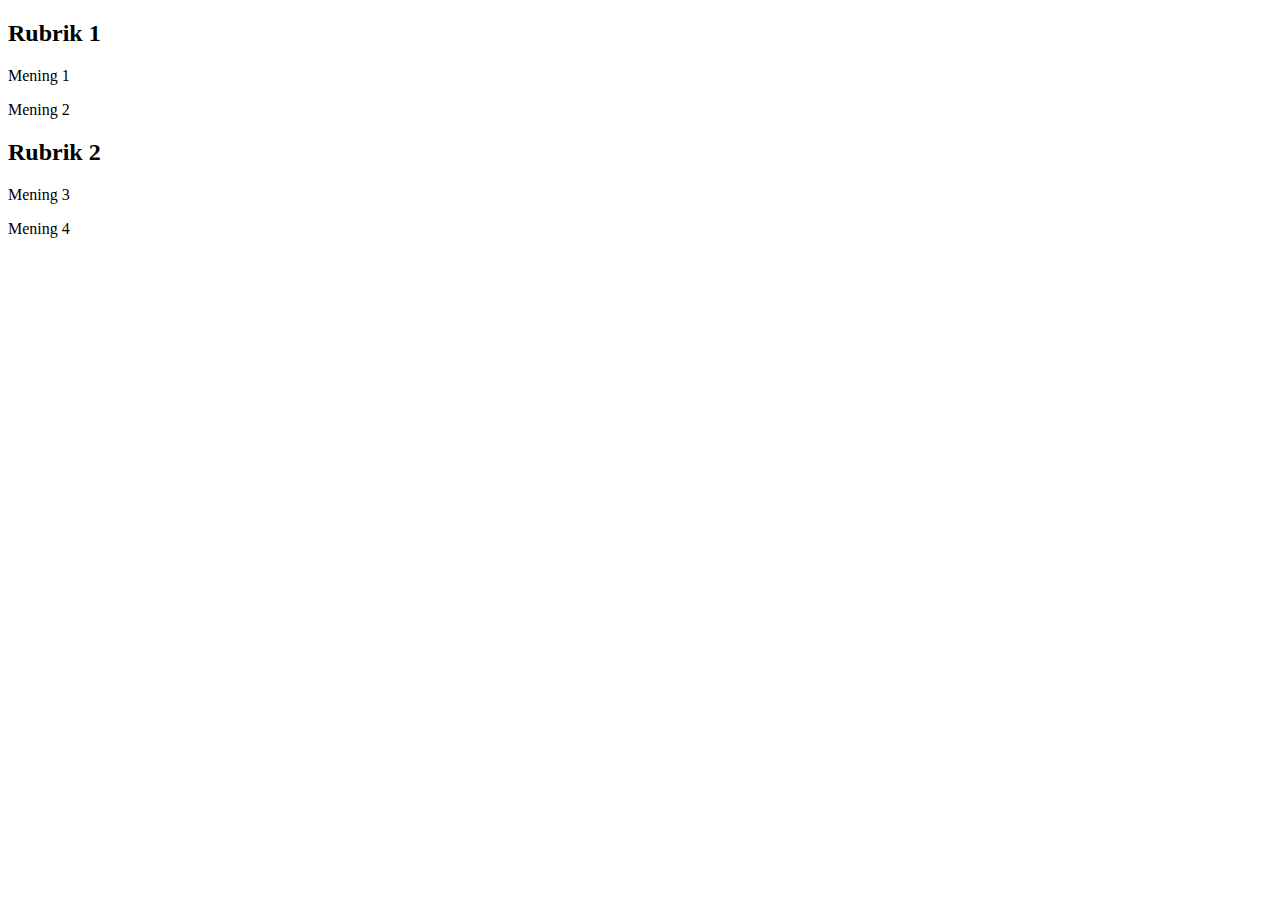
==== index.html @ 5d58160e "added text to styles.css and index.html" ====
<!DOCTYPE HTML>
<HTML>
    <head>
        <title>Chas Tut</title>
        <link rel="stylesheet" href="./test.css">
    </head>
    <body>
        <!--<h1 id="heading-1">Hej världen, make me pretty 😃!</h>
        <p class="red">The quick brown fox jumps over the lazy dog.</p> -->
        <section>
            <h2>Rubrik 1</h2>
            <p>Mening 1</p>
            <p>Mening 2</p>
            <article>
                <h2>Rubrik 2</h2>
                <p>Mening 3</p>
                <p>Mening 4</p>
            </article>
        </section>
    </body>
</HTML>
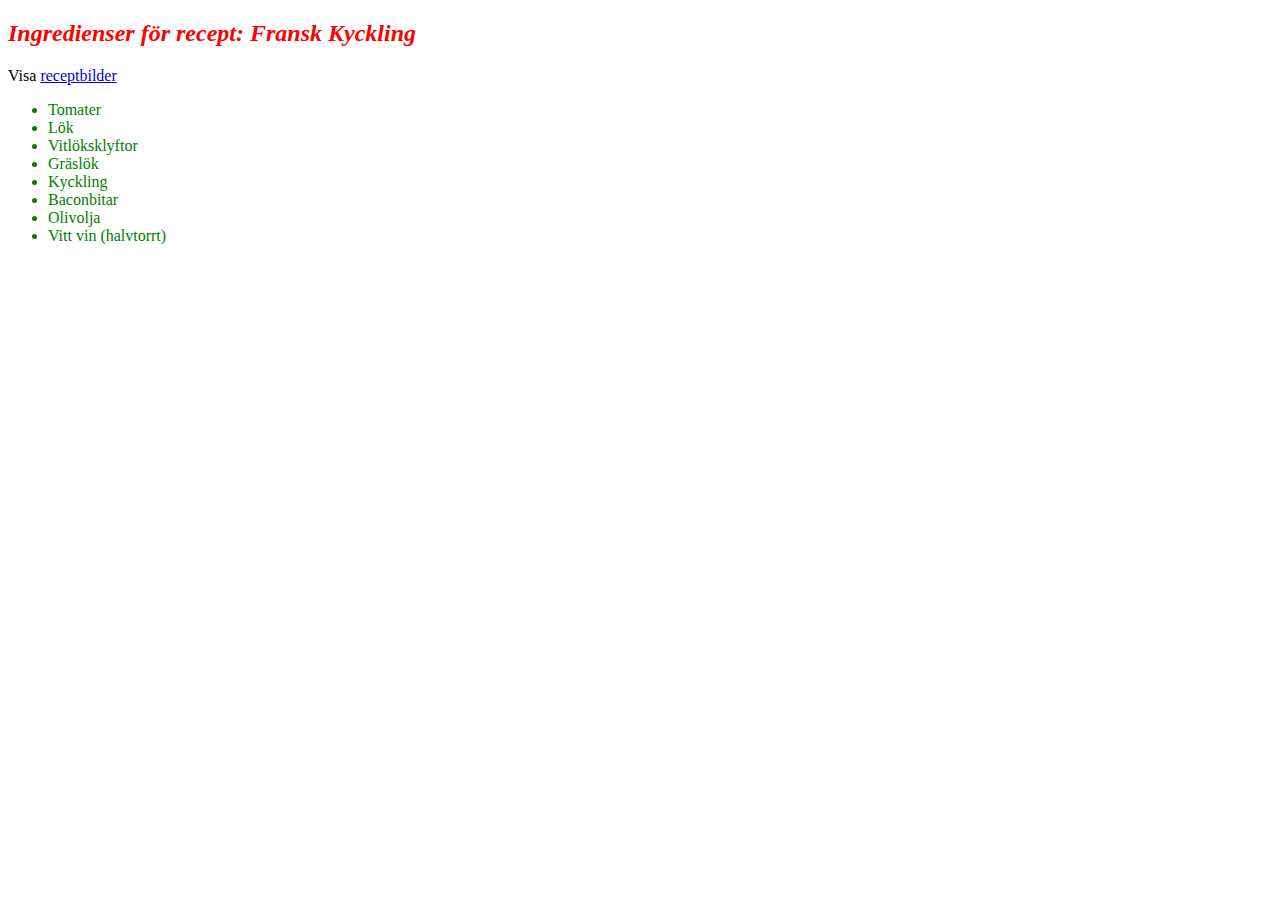
==== commit e0e5b26c: "added extra css and html file for testing code" ====
--- a/index.html
+++ b/index.html
@@ -5,9 +5,11 @@
         <link rel="stylesheet" href="./test.css">
     </head>
     <body>
+
         <!--<h1 id="heading-1">Hej världen, make me pretty 😃!</h>
         <p class="red">The quick brown fox jumps over the lazy dog.</p> -->
-        <section>
+        
+        <!-- <section>
             <h2>Rubrik 1</h2>
             <p>Mening 1</p>
             <p>Mening 2</p>
@@ -16,6 +18,23 @@
                 <p>Mening 3</p>
                 <p>Mening 4</p>
             </article>
-        </section>
+        </section> -->
+
+    <h2>
+        Ingredienser för recept:
+        <em lang="sv-SE">Fransk Kyckling</em>
+    </h2>
+    <p>Visa <a href="https://www.ica.se/recept/fransk/kyckling/" alt="Länk till recept med fransk kyckling">receptbilder</a></p>
+    <ul>
+        <li data-vegetable data-quantity="1kg">Tomater</li>       <!-- När vi skriver ett attribut med data- framför så kan vi döpa attributet till precis vad vi vill, användbart när vi sedan ska hitta våra custom-attribut med JavaScript -->
+        <li data-vegetable data-quantity="3">Lök</li>
+        <li data-vegetable="not spicy like chili" data-quantity="3">Vitlöksklyftor</li>
+        <li data-vegetable data-quantity="100gr">Gräslök</li>
+        <li data-meat data-quantity="2kg">Kyckling</li>
+        <li data-meat data-quantity="optional 150gr">Baconbitar</li>
+        <li data-vegetable data-quantity="optional 2msk">Olivolja</li>
+        <li data-vegetable="liquid" data-quantity="25cl">Vitt vin (halvtorrt)</li>
+    </ul>
+
     </body>
 </HTML> --- a/test.css
+++ b/test.css
@@ -0,0 +1,9 @@
+h2 {
+    color: red;
+    font-style: italic;
+}
+
+
+li {
+    color: green
+}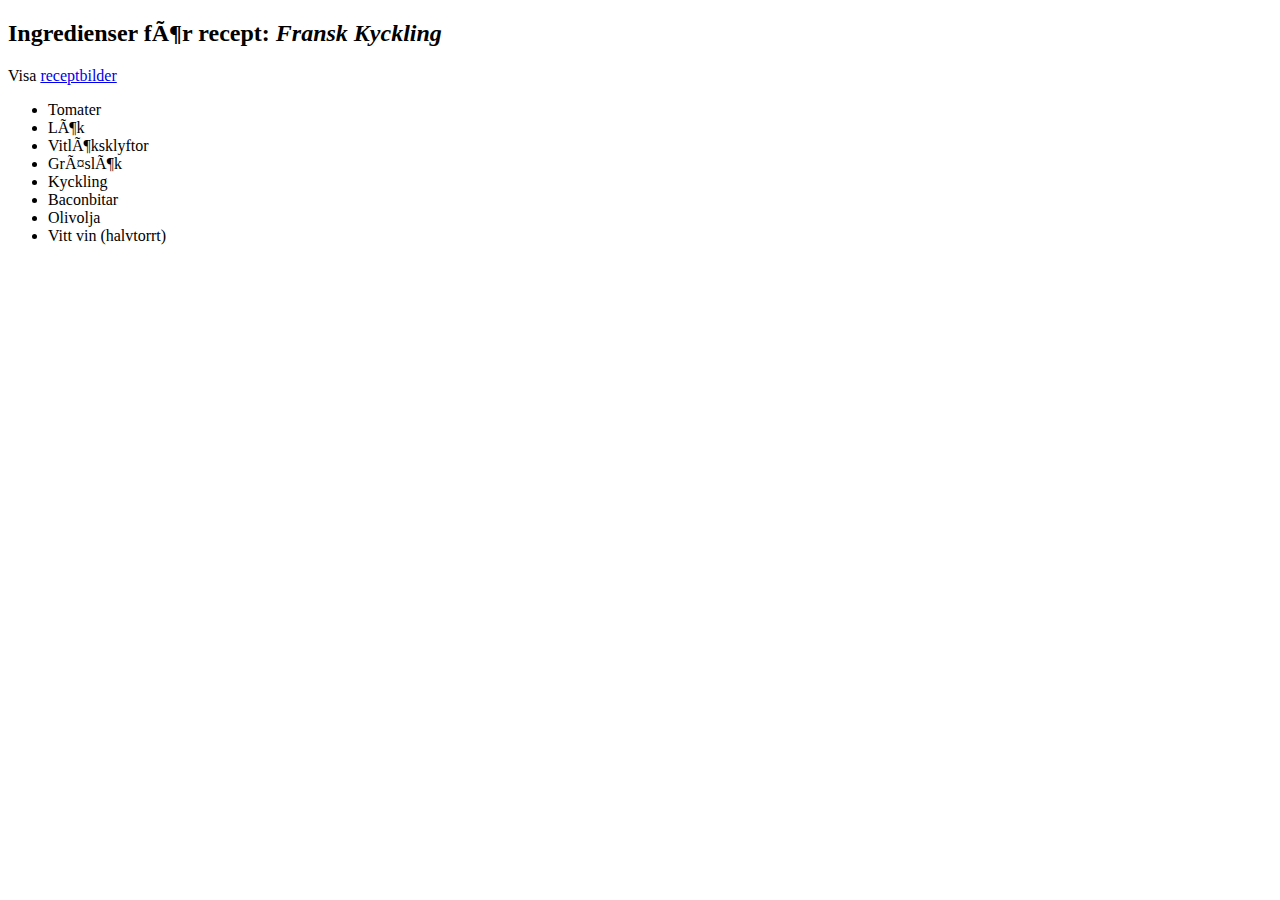
==== commit c46cf886: "added to styles.css" ====
--- a/index.html
+++ b/index.html
@@ -1,6 +1,7 @@
 <!DOCTYPE HTML>
 <HTML>
     <head>
+        <meta name="viewport" content="width=device-width,initial-scale=1">
         <title>Chas Tut</title>
         <link rel="stylesheet" href="./test.css">
     </head>
@@ -37,4 +38,10 @@
     </ul>
 
     </body>
-</HTML> +</HTML> 
+
+
+    <meta charset="UTF-8">
+    <meta http-equiv="X-UA-Compatible" content="IE=edge">
+    <meta name="viewport" content="width=device-width, initial-scale=1.0">
+    